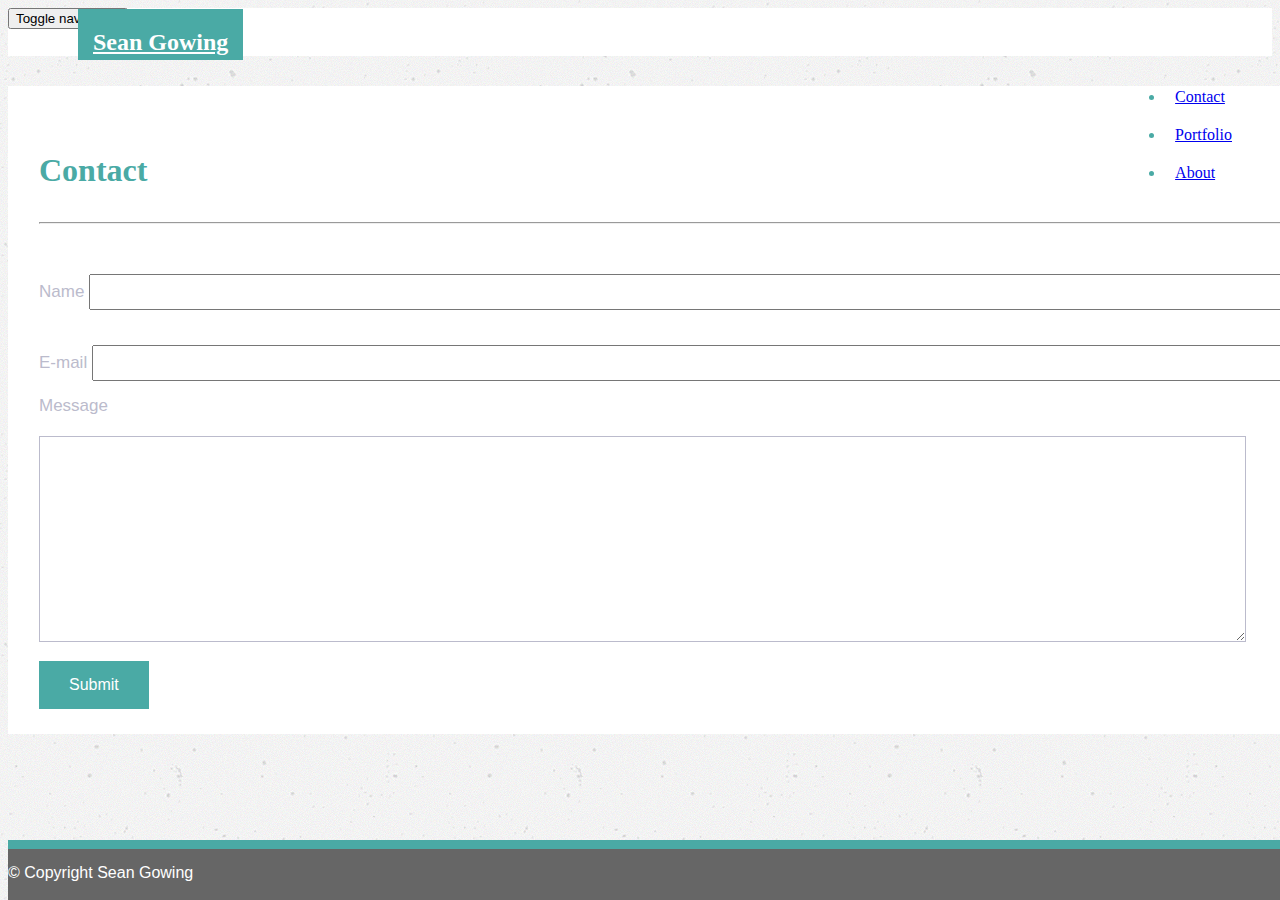
==== contact.html @ 6377595f "updates to files" ====
<!doctype html>
<html lang="en">
  <head>
    <!-- Required meta tags -->
    <meta charset="utf-8">
    <meta name="viewport" content="width=device-width, initial-scale=1.0">

    <!-- Bootstrap CSS -->
    <link rel="stylesheet" href="https://stackpath.bootstrapcdn.com/bootstrap/4.2.1/css/bootstrap.min.css" integrity="sha384-GJzZqFGwb1QTTN6wy59ffF1BuGJpLSa9DkKMp0DgiMDm4iYMj70gZWKYbI706tWS" crossorigin="anonymous">
    <link rel="stylesheet" href="assets/css/style.css" media="screen">

    <title>Sean Gowing Bootstrap Portfolio</title>
  </head>
  <body>

<div class="container">
    <nav class="navbar navbar-expand-lg">
        <div class="container-fluid navbar-custom">
            <div class="row">
                <div class="navbar-header">
                    <button  type="button" class="navbar-toggler" data-toggle="collapse" data-target="#bs-example-navbar-collapse-1" aria-controls="navbarNav" aria-expanded="false" aria-label="Toggle navigation">
                        <span class="navbar-toggler-icon"></span>
                        <span class="sr-only">Toggle navigation</span>
                        <span class="icon-bar"></span>
                        <span class="icon-bar"></span>
                        <span class="icon-bar"></span>
                    </button>
                    <div class="col-md-12">
                        <div class="col-md-3">
                        <a class="navbar-brand " href="#" id="name">Sean Gowing</a>
                        </div>     
                    <div class ="col-md-9">    
                        <div class="collapse navbar-collapse" id="bs-example-navbar-collapse-1">
                            <ul class="nav navbar-nav navbar-right navbar-right-custom">
                                <li><a href="contact.html">Contact</a></li>
                                <li><a href="portfolio.html">Portfolio</a></li>
                                <li><a href="index.html">About</a></li>
                            </ul>
                            </div>
                    </div>  
                  </div>
                </div>
            </div>
        </div>
    </nav>
    <div class="wrap">
        <div class="container">
            <section class="row">
                <div class="col-md-11">
                    <form class="contact-form">
                        <h1 class="contact-form-header">Contact</h1>
                        <hr class="contact-hr"/>
                        <div class="form-group">
                            <label class="label-name" for="name">Name</label>
                            <input type="text" id="name_input" name="user_name" />
                        </div>
                        <div class="form-group">
                            <label class="label-mail" for="mail">E-mail</label>
                            <input type="email" id="mail_input" name="user_mail" />
                        </div>
                        <div class="form-group">
                            <label class="label-msg" for="msg">Message</label><br />
                            <textarea id="msg" name="user_message_input" cols=600></textarea>
                        </div>
                        <button class="submit-btn">Submit</button>
                    </form>
                </div>
                <div class="col-md-1">
                </div>
            </section>
        </div>
    </div>
<footer class="bottom">
    <div class="two-toned-footer-color"></div>
    <p class="text-footer text-center text-muted-footer">
        &copy; Copyright Sean Gowing
    </p>
</footer>
    <!-- Optional JavaScript -->
    <!-- jQuery first, then Popper.js, then Bootstrap JS -->
    <script src="https://code.jquery.com/jquery-3.3.1.slim.min.js" integrity="sha384-q8i/X+965DzO0rT7abK41JStQIAqVgRVzpbzo5smXKp4YfRvH+8abtTE1Pi6jizo" crossorigin="anonymous"></script>
    <script src="https://cdnjs.cloudflare.com/ajax/libs/popper.js/1.14.6/umd/popper.min.js" integrity="sha384-wHAiFfRlMFy6i5SRaxvfOCifBUQy1xHdJ/yoi7FRNXMRBu5WHdZYu1hA6ZOblgut" crossorigin="anonymous"></script>
    <script src="https://stackpath.bootstrapcdn.com/bootstrap/4.2.1/js/bootstrap.min.js" integrity="sha384-B0UglyR+jN6CkvvICOB2joaf5I4l3gm9GU6Hc1og6Ls7i6U/mkkaduKaBhlAXv9k" crossorigin="anonymous"></script>
  </body>
</html>
---- assets/css/style.css ----
body {
    margin-bottom: 150px;
    font-family: 'Arial', 'Helvetica Neue', Helvetica, sans-serif;
    background-image: url("../images/concrete-texture.png");
}

html {
    position: relative;
    min-height: 100%;
}

.navbar-custom {
    background-color: #fff;
}

#name {
    height: 60px;
    padding-top: 20px;
    padding-left: 15px;
    padding-right: 15px;
    padding-bottom: 5px;
    margin-left: 70px;
    font-family: Georgia, Times, "Times New Roman", serif;
    font-size: 24px;
    font-weight: bold;
    color: #fff;
    background: #4aaaa5;
}
#bs-example-navbar-collapse-1{
    
}
.navbar-right-custom {
    float:right;
    padding-top: 6px;
    padding-right: 20px;
    margin-right: 10px;
    font-family: Georgia, Times, "Times New Roman", serif;
    font-weight: lighter;

}

li{
    padding: 10px;    
}
.navbar-nav, li, a:hover {
    color: #4aaaa5;

}


.about-me-header {
    margin-bottom: 33px;
    font-family: 'Georgia', Times, Times New Roman, serif;  
    font-size: 32px;
    font-weight: bold;
    color: #4aaaa5;
}

.about-me-content {
    width: 100%;
    padding: 30px;
    margin-top: 30px;
    background-color: #fff;
}

.about-me-content {
    padding-top: 20px;
    font-size: 16px;
    line-height: 30px;
    color: #666;
}

#picture {
    float: left;
    width: 150px;
    height: 200px;
    margin-top: 15px;
    margin-right: 15px;
}

.bottom {
    position: absolute;
    bottom: 0;
    width: 100%;
    height: 60px;
    margin-top: 15px;
    background-color: #666;

}

.text-footer {
    margin-top: 15px;
    color: #fff;
}

.two-toned-footer-color {
    height: 6px;
    padding-top: 3px;
    background-color: #4aaaa5;
}

.contact-form {
    width: 100%;
    padding: 45px 10px 25px 31px;
    margin-top: 30px;
    background-color: #fff;
}

.contact-form-header,
.port-header {
    margin-bottom: 33px;
    font-family: Georgia, Times, "Times New Roman", serif;
    font-size: 32px;
    font-weight: bold;
    color: #4aaaa5;
}

#name_input,
#mail_input,
#msg {
    width: 95%;
    height: 30px;
    margin-top: 20px;
    margin-bottom: 15px;
}

#msg {
    height: 200px;
    border-color: #bbc;
}

.label-name,
.label-msg,
.label-mail {
    font-size: 17px;
    color: #bbc;
}

.contact-hr {
    margin-bottom: 30px;
}

.submit-btn {
    padding: 15px 30px;
    font-size: 16px;
    font-weight: lighter;
    color: #fff;
    background-color: #4aaaa5;
    border: 0;
}


#portfolio-area {
    width: 85%;
    padding: 45px 10px 25px 31px;
    margin-top: 30px;
    margin-bottom: 200px;
    background-color: #fff;
}

.port-hr {
    margin-bottom: 40px;
}

.port-imgs {
    width: 233px;
    height: 166px;
    margin-right: 15px;
    margin-bottom: 15px;
}


@media only screen and (max-width: 767px) {
    .navbar-header {
        background-color: #4aaaa5;
    }

    #name {
        width: 100%;
        height: 60px;
        padding-top: 20px;
        padding-bottom: 5px;
        margin-left: 0;
        font-size: 24px;
        font-weight: bold;
        color: #fff;
        text-align: center;
        background: #4aaaa5;
    }
}
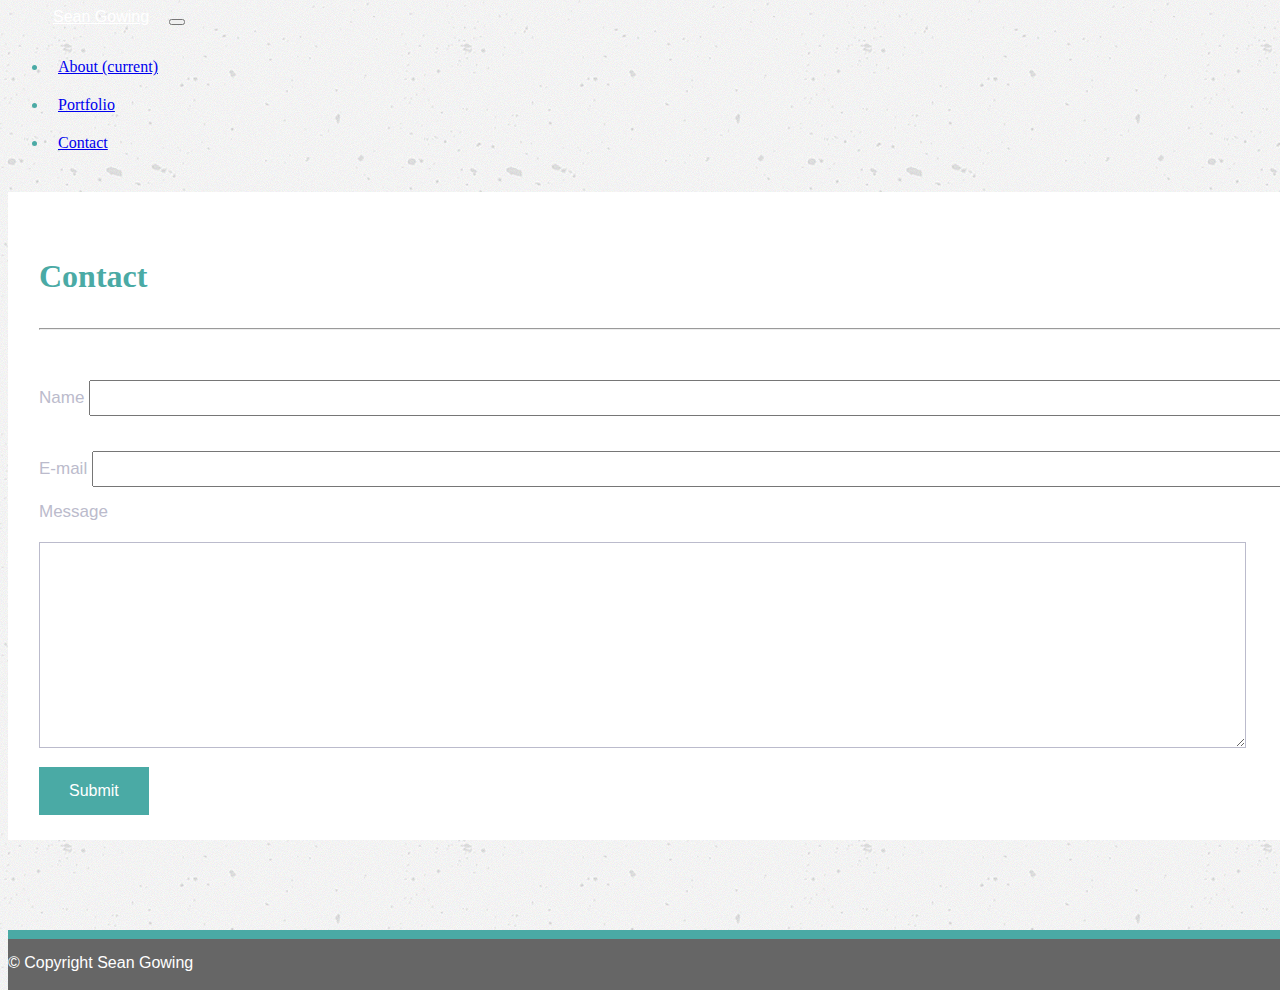
==== commit c6a8f2b8: "final change" ====
--- a/contact.html
+++ b/contact.html
@@ -14,35 +14,25 @@
   <body>
 
 <div class="container">
-    <nav class="navbar navbar-expand-lg">
-        <div class="container-fluid navbar-custom">
-            <div class="row">
-                <div class="navbar-header">
-                    <button  type="button" class="navbar-toggler" data-toggle="collapse" data-target="#bs-example-navbar-collapse-1" aria-controls="navbarNav" aria-expanded="false" aria-label="Toggle navigation">
-                        <span class="navbar-toggler-icon"></span>
-                        <span class="sr-only">Toggle navigation</span>
-                        <span class="icon-bar"></span>
-                        <span class="icon-bar"></span>
-                        <span class="icon-bar"></span>
-                    </button>
-                    <div class="col-md-12">
-                        <div class="col-md-3">
-                        <a class="navbar-brand " href="#" id="name">Sean Gowing</a>
-                        </div>     
-                    <div class ="col-md-9">    
-                        <div class="collapse navbar-collapse" id="bs-example-navbar-collapse-1">
-                            <ul class="nav navbar-nav navbar-right navbar-right-custom">
-                                <li><a href="contact.html">Contact</a></li>
-                                <li><a href="portfolio.html">Portfolio</a></li>
-                                <li><a href="index.html">About</a></li>
-                            </ul>
-                            </div>
-                    </div>  
-                  </div>
-                </div>
-            </div>
+    <nav class="navbar navbar-expand-lg navbar-light bg-light">
+        <a class="navbar-brand" href="#">Sean Gowing</a>
+        <button class="navbar-toggler" type="button" data-toggle="collapse" data-target="#navbarNav" aria-controls="navbarNav" aria-expanded="false" aria-label="Toggle navigation">
+          <span class="navbar-toggler-icon"></span>
+        </button>
+        <div class="collapse navbar-collapse" id="navbarNav">
+          <ul class="navbar-nav">
+            <li class="nav-item active">
+              <a class="nav-link" href="index.html">About <span class="sr-only">(current)</span></a>
+            </li>
+            <li class="nav-item">
+              <a class="nav-link" href="portfolio.html">Portfolio</a>
+            </li>
+            <li class="nav-item">
+              <a class="nav-link" href="contact.html">Contact</a>
+            </li>
+          </ul>
         </div>
-    </nav>
+      </nav>
     <div class="wrap">
         <div class="container">
             <section class="row">
--- a/assets/css/style.css
+++ b/assets/css/style.css
@@ -29,8 +29,7 @@
 #bs-example-navbar-collapse-1{
     
 }
-.navbar-right-custom {
-    float:right;
+#navbarNav {
     padding-top: 6px;
     padding-right: 20px;
     margin-right: 10px;
@@ -42,12 +41,29 @@
 li{
     padding: 10px;    
 }
-.navbar-nav, li, a:hover {
+.navbarNav, li, a:hover {
     color: #4aaaa5;
 
 }
 
-
+.navbar-light, .navbar-brand {
+    color: #fff;
+}
+.port-imgs{
+    margin: 40px;
+    border: #666 2px solid;
+    width: 250px; height: 250px;
+}
+.navbar-brand {
+    height: 60px;
+    padding-top: 20px;
+    padding-left: 15px;
+    padding-right: 15px;
+    padding-bottom: 5px;
+    margin-left: 30px;
+
+
+}
 .about-me-header {
     margin-bottom: 33px;
     font-family: 'Georgia', Times, Times New Roman, serif;  
